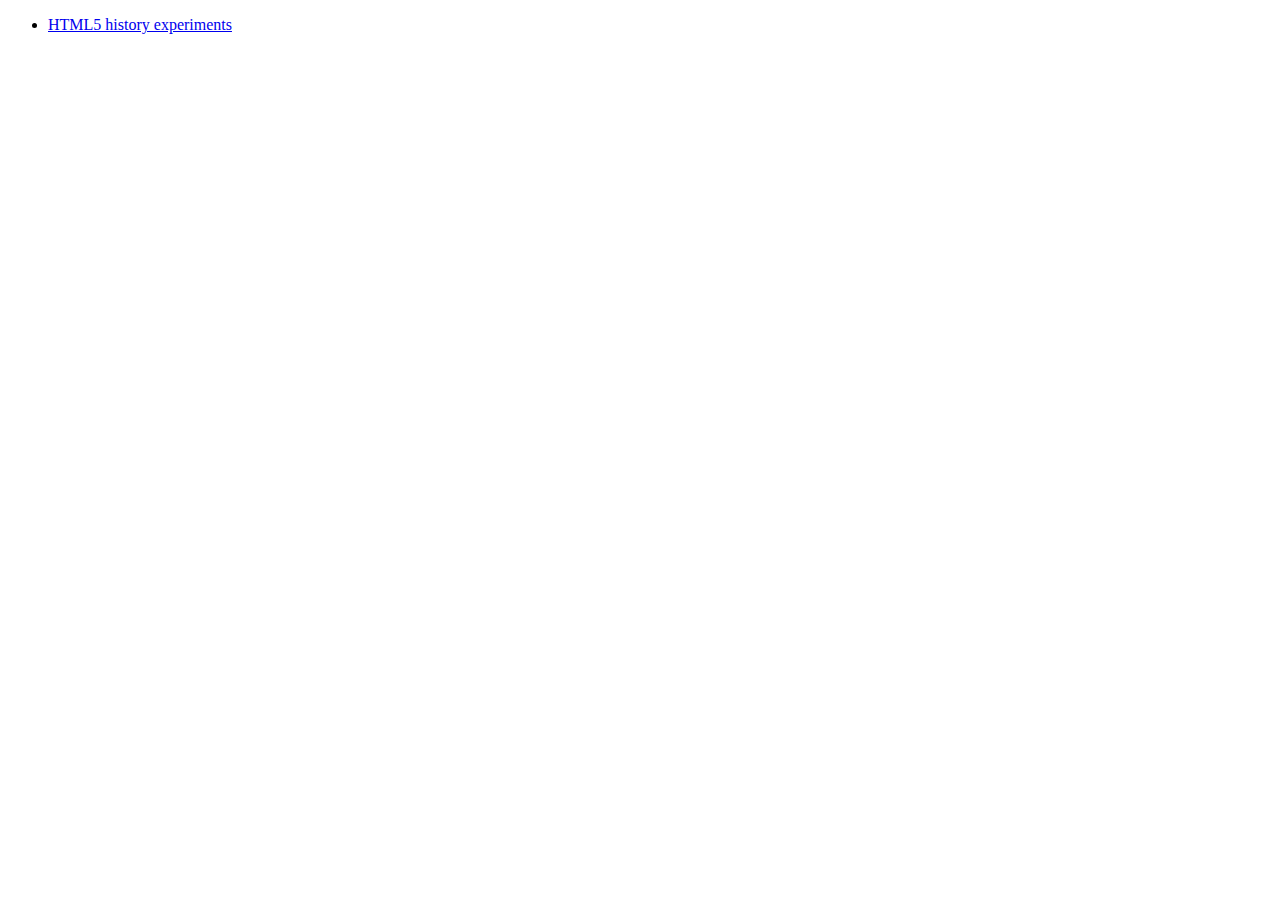
==== index.html @ 5c7f651f "added index" ====
<!DOCTYPE html>
<html>
  <head>
    <title>Experiments:</title>
  </head>
  <body>
    <ul>
      <li><a href="2012-12-22/">HTML5 history experiments</a></li>
    </ul>

    <script type="text/javascript" src="https://ajax.googleapis.com/ajax/libs/jquery/1.7.1/jquery.js"></script>
  </body>
</html>
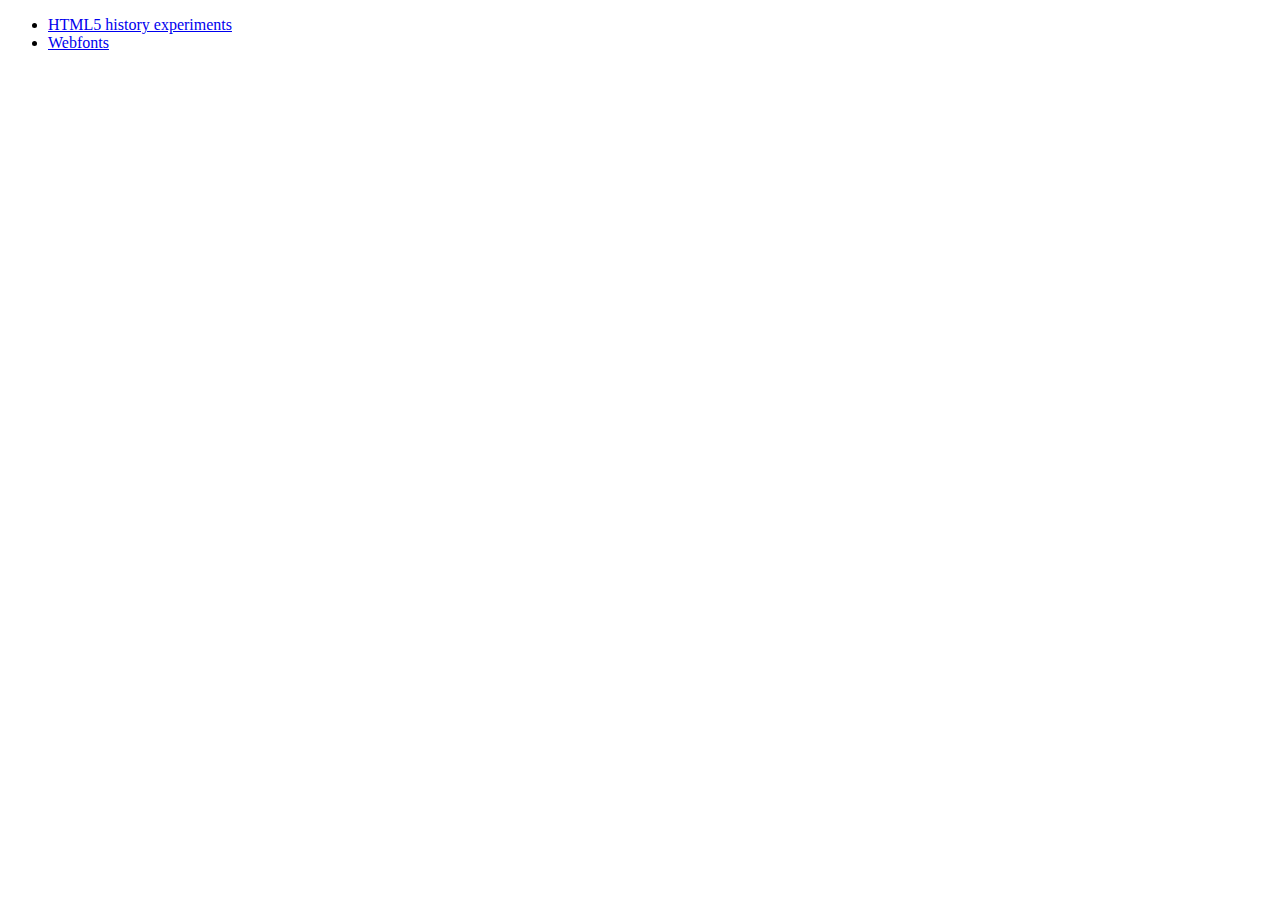
==== commit cd0d913f: "web fonts test" ====
--- a/index.html
+++ b/index.html
@@ -1,11 +1,13 @@
 <!DOCTYPE html>
 <html>
   <head>
+    <meta charset="UTF-8" />
     <title>Experiments:</title>
   </head>
   <body>
     <ul>
       <li><a href="2012-12-22/">HTML5 history experiments</a></li>
+      <li><a href="2012-12-23/">Webfonts</a></li>
     </ul>
 
     <script type="text/javascript" src="https://ajax.googleapis.com/ajax/libs/jquery/1.7.1/jquery.js"></script>
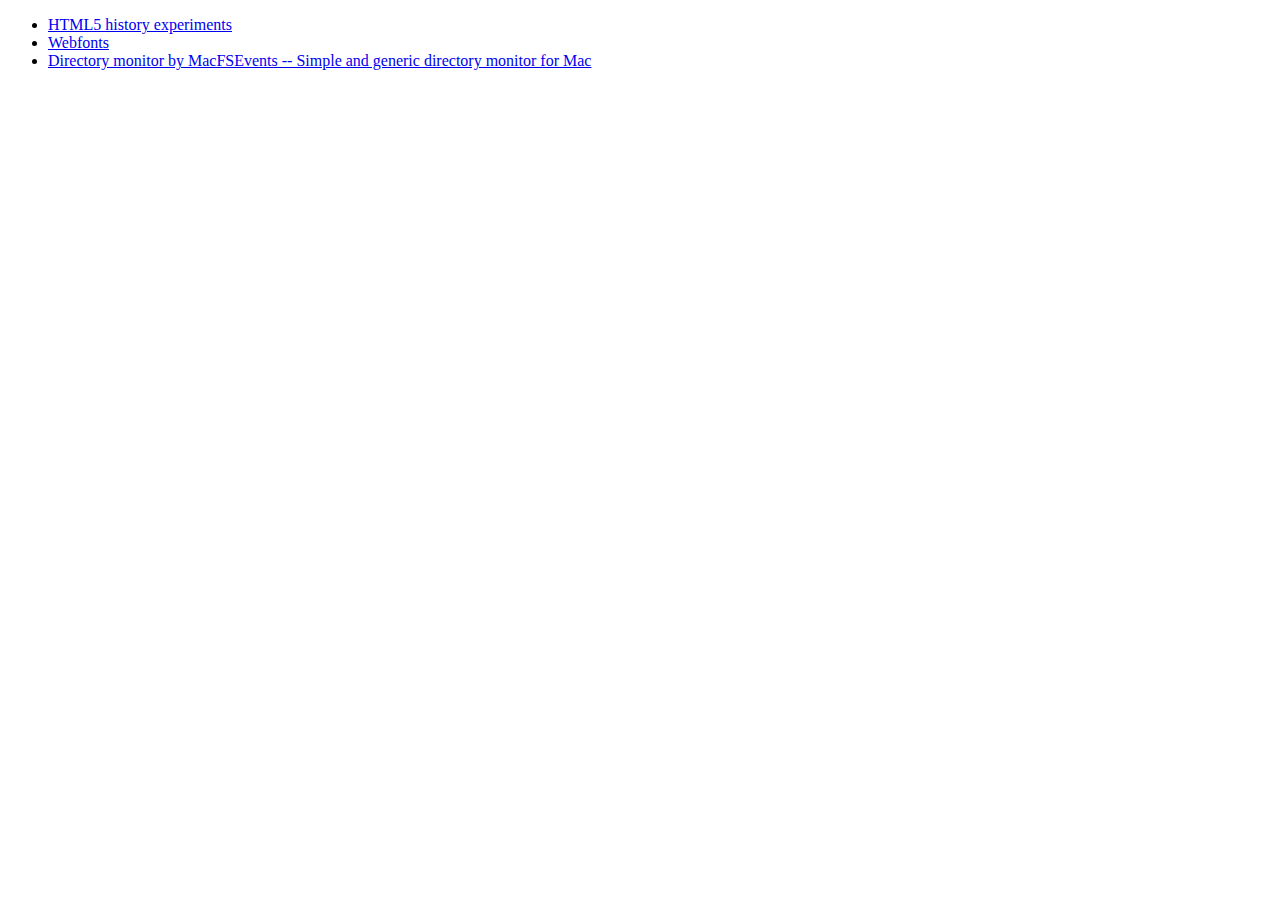
==== commit 80b141da: "directory monitor python" ====
--- a/index.html
+++ b/index.html
@@ -8,6 +8,9 @@
     <ul>
       <li><a href="2012-12-22/">HTML5 history experiments</a></li>
       <li><a href="2012-12-23/">Webfonts</a></li>
+      <li>
+        <a href="2012-12-29/">Directory monitor by MacFSEvents -- Simple and generic directory monitor for Mac</a>
+      </li>
     </ul>
 
     <script type="text/javascript" src="https://ajax.googleapis.com/ajax/libs/jquery/1.7.1/jquery.js"></script>
